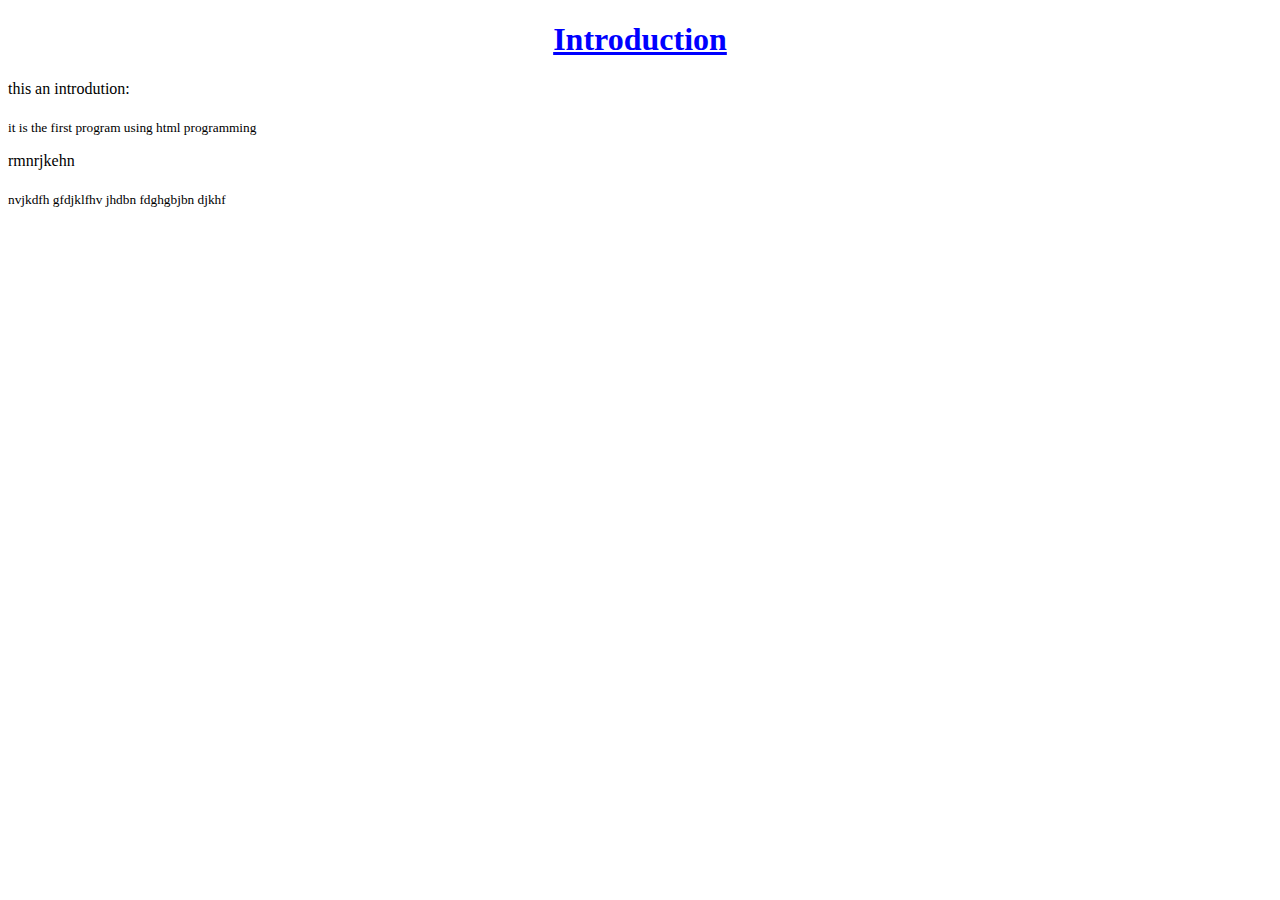
==== resume.html @ 8278c37c "adding html file" ====
<!DOCTYPE html>
<html>
<head>
	<title>resume project</title>
	<style>
		h1{color:blue;}
	</style>
</head>
<body>
<b>
<h1>
	<center><ins>Introduction</ins></center>
</h1>
</b>
<p>this an introdution:</p>
      <sub>it is the first program using html programming</sub>
 <p>rmnrjkehn</p>
 		<sub>nvjkdfh gfdjklfhv jhdbn fdghgbjbn djkhf</sub>
</body>
</html>
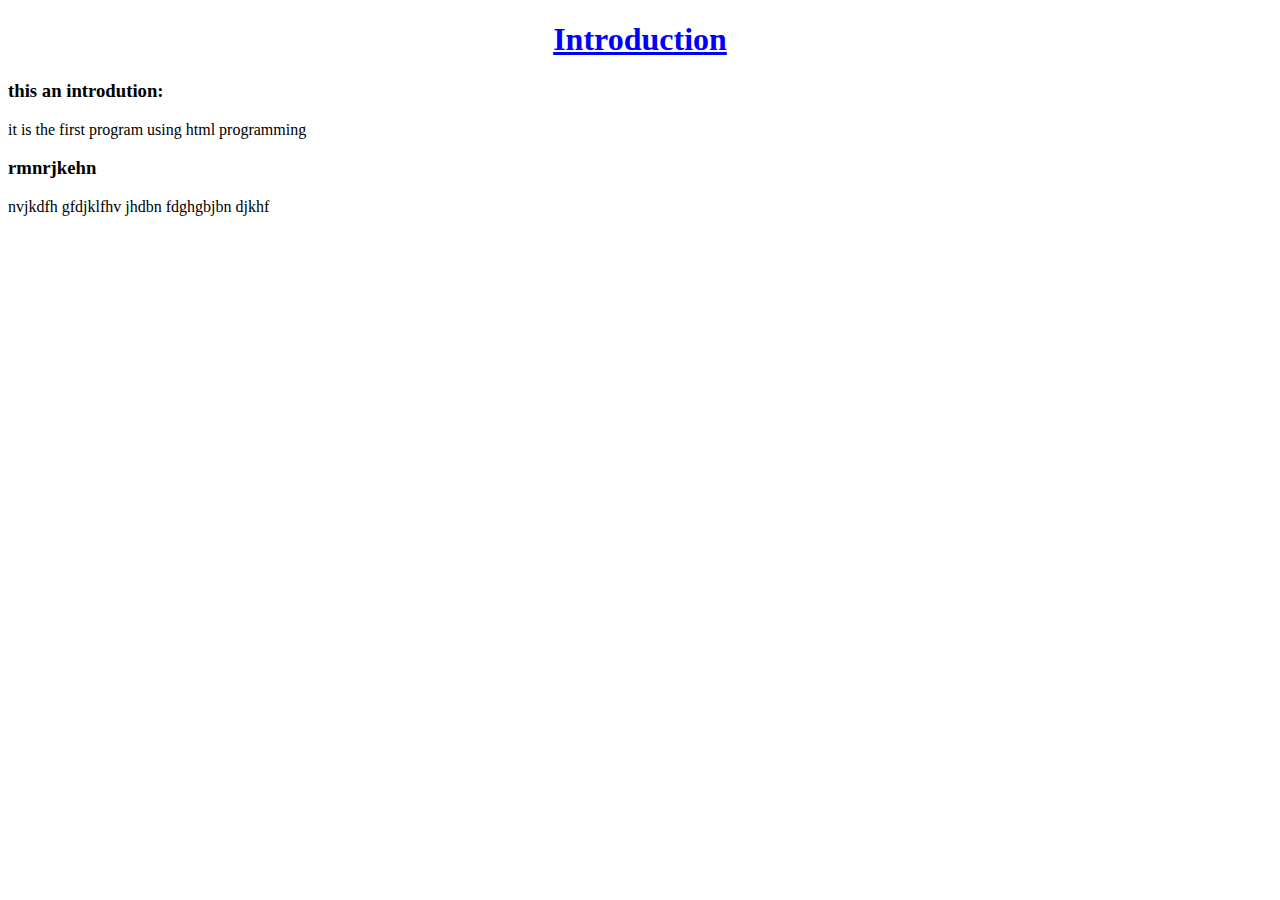
==== commit 4ede78c4: "Update resume.html" ====
--- a/resume.html
+++ b/resume.html
@@ -12,9 +12,9 @@
 	<center><ins>Introduction</ins></center>
 </h1>
 </b>
-<p>this an introdution:</p>
-      <sub>it is the first program using html programming</sub>
- <p>rmnrjkehn</p>
- 		<sub>nvjkdfh gfdjklfhv jhdbn fdghgbjbn djkhf</sub>
+<h3>this an introdution:</h3>
+      <p>it is the first program using html programming</p>
+ <h3>rmnrjkehn</h3>
+ 		<p>nvjkdfh gfdjklfhv jhdbn fdghgbjbn djkhf</p>
 </body>
-</html>+</html>
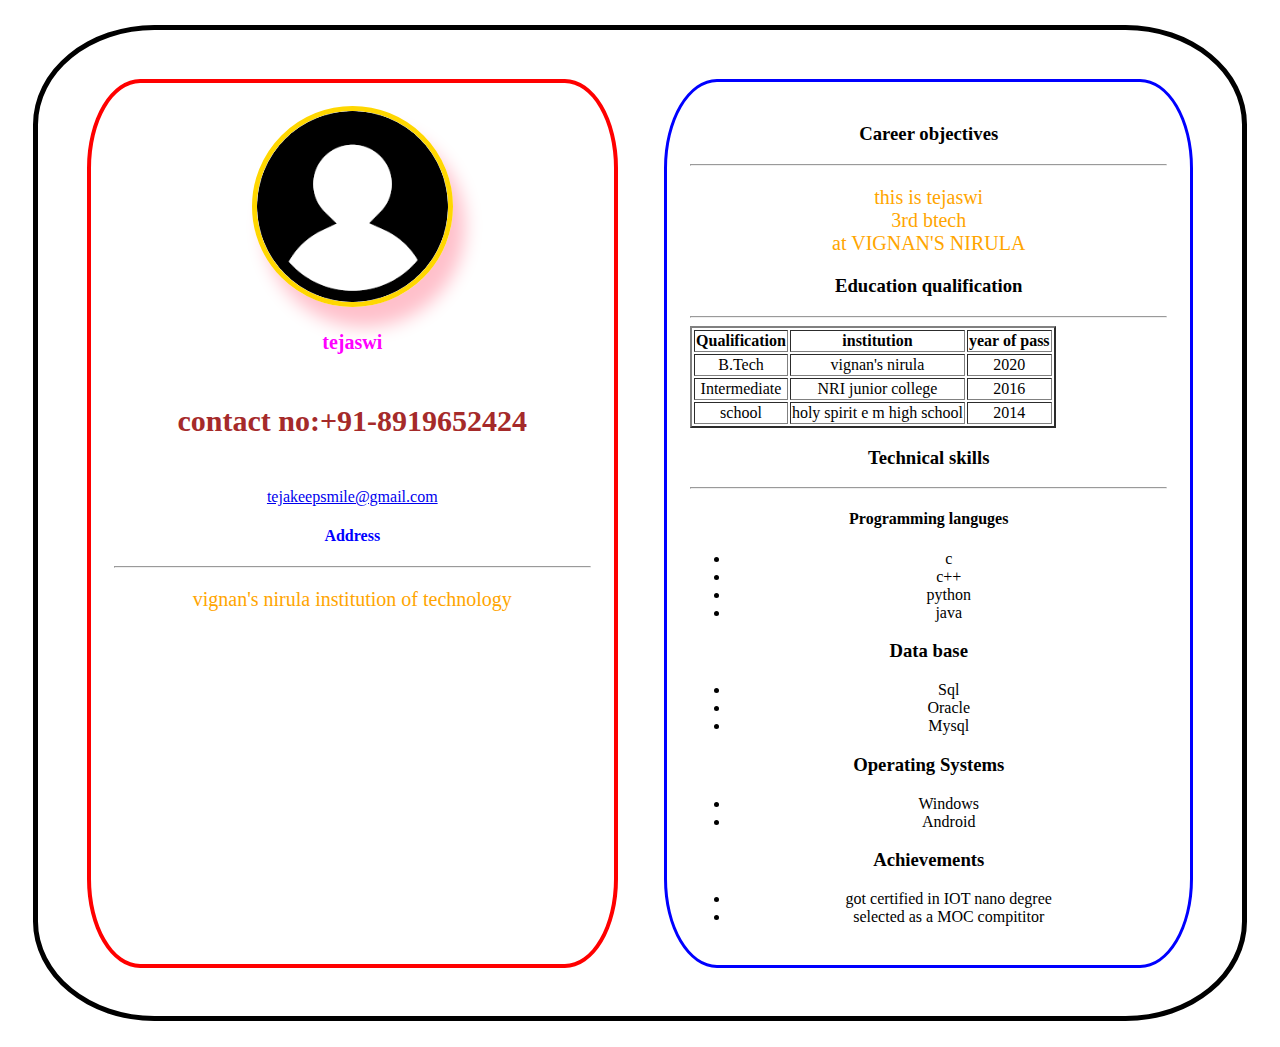
==== commit 7599bca4: "adding all files" ====
--- a/resume.html
+++ b/resume.html
@@ -2,19 +2,78 @@
 <html>
 <head>
 	<title>resume project</title>
-	<style>
-		h1{color:blue;}
-	</style>
+	<link rel="stylesheet" href="resume.css">
+	<meta name="viewport" content="width=device-width,initial-scale=1.0">
 </head>
 <body>
-<b>
-<h1>
-	<center><ins>Introduction</ins></center>
-</h1>
-</b>
-<h3>this an introdution:</h3>
-      <p>it is the first program using html programming</p>
- <h3>rmnrjkehn</h3>
- 		<p>nvjkdfh gfdjklfhv jhdbn fdghgbjbn djkhf</p>
+	<div class="main">
+		<div class="left">
+			<img src="download.png" alt="profile image">
+			<h3 style="color:magenta;font-size:20px">tejaswi</h3>
+			<h5 id="number">contact no:+91-8919652424</h5>
+			<a href="mailto:tejakeepsmile@gmail.com">tejakeepsmile@gmail.com</a>
+			<h4 style="color: blue;">Address</h4>
+			<hr style="color:blue;">
+			<p>vignan's nirula institution of technology</p>
+	    </div>
+	    <div class="right">
+	    	<h3>Career objectives</h3>
+	    	<hr style="color:blue;">
+	    	    <p>this is tejaswi <br>
+	    		 3rd btech <br>
+	    	     at VIGNAN'S NIRULA</p>
+	    	<h3>Education qualification</h3>
+	    	<hr>
+	    	<div class="table1">
+	    	<table border="2">
+	    		<tr>
+	    	<th>Qualification</th>
+	    	<th>institution</th>
+	    	<th>year of pass</th>
+	    </tr>
+	    <tr>
+	    	<td>B.Tech</td>
+	    	<td>vignan's nirula</td>
+	    	<td>2020</td>
+	    </tr>
+	    <tr>
+	    	<td>Intermediate</td>
+	    	<td>NRI junior college</td>
+	    	<td>2016</td>
+	    </tr>
+	    <tr>
+	    	<td>school</td>
+	    	<td>holy spirit e m high school</td>
+	    	<td>2014</td>
+	    </tr>
+	</table>
+</div>
+	    <h3>Technical skills</h3>
+	    <hr>
+	    <h4>Programming languges</h4>
+	    <ul>
+	    	<li>c</li>
+	    	<li>c++</li>
+	    	<li>python</li>
+	    	<li>java</li>
+	    </ul>
+	    <h3>Data base</h3>
+	    <ul>
+	    	<li>Sql</li>
+	    	<li>Oracle</li>
+	    	<li>Mysql</li>
+	    </ul>
+	    <h3>Operating Systems</h3>
+	    <ul>
+	    	<li>Windows</li>
+	    	<li>Android</li>
+	    </ul>
+	    <h3>Achievements</h3>
+	    <ul>
+	    	<li>got certified in IOT nano degree</li>
+	    	<li>selected as a MOC compititor</li>
+	    </ul>
+	    </div>
+</div>
 </body>
-</html>
+</html>--- a/resume.css
+++ b/resume.css
@@ -0,0 +1,195 @@
+.main{
+	border: 5px solid black;
+	padding: 2%;
+	margin:2%;
+	border-radius: 10%;
+}
+.main{
+	display:flex;
+	flex-direction: row;
+}
+.left{
+	border: 4px solid red;
+	padding: 2%;
+	margin: 2%;
+	border-radius: 10%;
+	text-align: center;
+	width:50%;
+}
+.left img{
+	width: 40%;
+	border-radius: 50%;
+	border: 5px solid gold;
+	box-shadow: 12px 20px 18px pink;
+}
+.right{
+	border: 3px solid blue;
+	padding: 2%;
+    margin: 2%;
+    border-radius: 10%;
+    text-align: center;
+    width: 50%;
+}
+#number{
+	color:brown;
+	font-size:30px; 
+	word-wrap: break-word;
+}
+a{
+	word-wrap: break-word;
+}
+p
+{
+	color: orange;
+	font-size:20px;
+}
+@media only screen and (min-width: 320px) and (max-width:480px){
+	.main{
+	border: 5px solid black;
+	padding: 2%;
+	margin:2%;
+	border-radius: 10%;
+
+}
+.main{
+	display:flex;
+	flex-direction: column;
+}
+.left{
+	border: 4px solid red;
+	padding: 2%;
+	margin: 2%;
+	border-radius: 10%;
+	text-align: center;
+	width:90%;
+	background-color: skyblue;
+}
+.left img{
+	width: 40%;
+	border-radius: 50%;
+	border: 5px solid gold;
+	box-shadow: 12px 20px 18px black;
+}
+.right{
+	border: 3px solid blue;
+	padding: 2%;
+    margin: 2%;
+    border-radius: 10%;
+    text-align: center;
+    width: 90%;
+    background-color: skyblue;
+}
+#number{
+	color:brown;
+	font-size:30px; 
+	word-wrap: break-word;
+}
+p{
+	color: orange;
+	font-size:20px;
+}
+.table1{
+	width: 90%;
+	overflow-x: auto;
+}
+}
+@media only screen and (min-width: 481px) and (max-width:768px){
+	.main{
+	border: 5px solid black;
+	padding: 2%;
+	margin:2%;
+	border-radius: 10%;
+
+}
+.main{
+	display:flex;
+	flex-direction: row;
+}
+.left{
+	border: 4px solid red;
+	padding: 2%;
+	margin: 2%;
+	border-radius: 10%;
+	text-align: center;
+	width:50%;
+	background-color: pink;
+}
+.left img{
+	width: 40%;
+	border-radius: 50%;
+	border: 5px solid gold;
+	box-shadow: 12px 20px 18px black;
+}
+.right{
+	border: 3px solid blue;
+	padding: 2%;
+    margin: 2%;
+    border-radius: 10%;
+    text-align: center;
+    width: 50%;
+    background-color: pink;
+}
+#number{
+	color:brown;
+	font-size:30px;
+	word-wrap: break-word; 
+}
+p{
+	color: orange;
+	font-size:20px;
+}
+.table1{
+	width: 90%;
+	overflow-x: auto;
+}
+}
+@media only screen and (min-width: 769px) and (max-width:1024px){
+	.main{
+	border: 5px solid black;
+	padding: 2%;
+	margin:2%;
+	border-radius: 10%;
+
+}
+.main{
+	display:flex;
+	flex-direction: row;
+}
+.left{
+	border: 4px solid red;
+	padding: 2%;
+	margin: 2%;
+	border-radius: 10%;
+	text-align: left;
+	width:40%;
+	background-color:skyblue;
+}
+.left img{
+	width: 40%;
+	border-radius: 50%;
+	border: 5px solid gold;
+	box-shadow: 12px 20px 18px black;
+}
+.right{
+	border: 3px solid blue;
+	padding: 2%;
+    margin: 2%;
+    border-radius: 10%;
+    text-align:left;
+    width: 40%;
+    background-color: skyblue;
+}
+#number{
+	color:brown;
+	font-size:30px;
+	word-wrap: break-word; 
+}
+p{
+	color: orange;
+	font-size:20px;
+}
+.table1{
+	width: 90%;
+	overflow-x: auto;
+}
+}